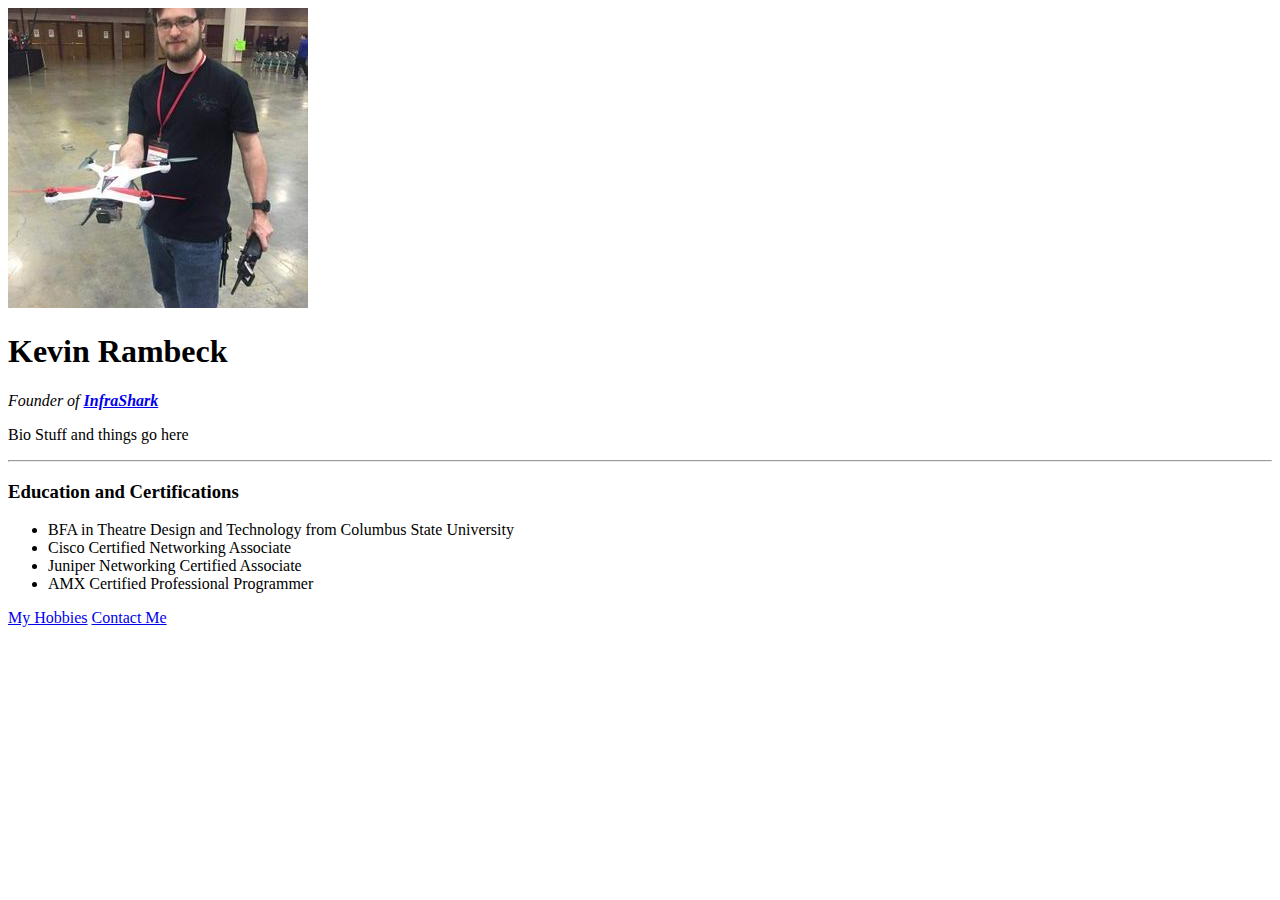
==== Web Development/HTML - Personal Site/index.html @ 0949d4e8 "Finished Section 2 Intro HTML" ====
<!DOCTYPE html>
<html lang="en">
<head>
    <meta charset="UTF-8">
    <title>Kevin's Personal Site</title>
</head>
<body>
    <img src="images/CPNXdOEj_400x400.jpeg" alt="Cool Image would have been here">
    <h1>Kevin Rambeck</h1>
    <p><em>Founder of <strong><a href="https://www.google.com">InfraShark</a></strong></em></p>
    <p>Bio Stuff and things go here</p>
    <hr>
    <h3>Education and Certifications</h3>
    <ul>
        <li>BFA in Theatre Design and Technology from Columbus State University</li>
        <li>Cisco Certified Networking Associate</li>
        <li>Juniper Networking Certified Associate</li>
        <li>AMX Certified Professional Programmer</li>
    </ul>
    <a href="hobbies.html">My Hobbies</a>
    <a href="contact.html">Contact Me</a>
</body>
</html>
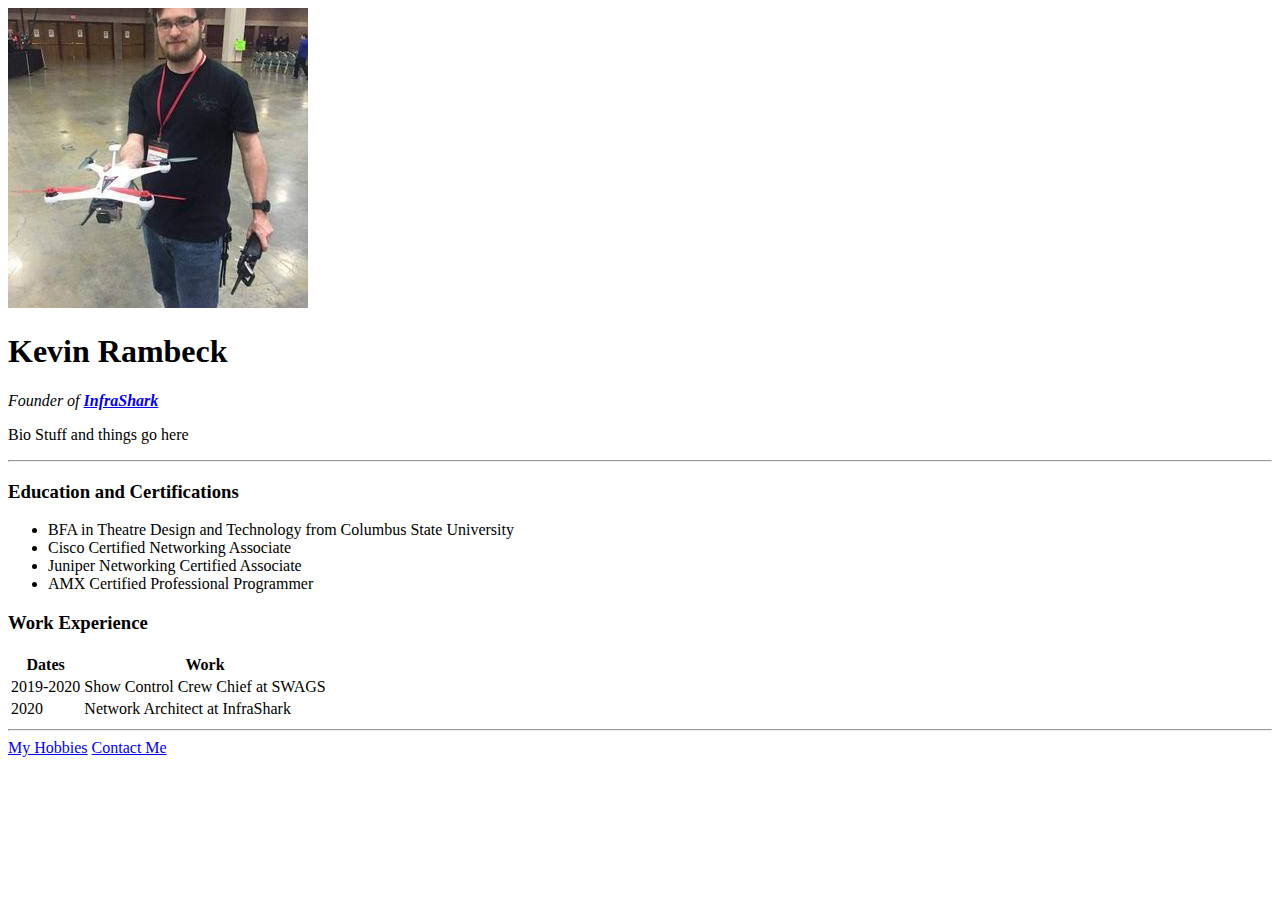
==== commit 565251bf: "Section 20 HTML Tables" ====
--- a/Web Development/HTML - Personal Site/index.html
+++ b/Web Development/HTML - Personal Site/index.html
@@ -17,6 +17,26 @@
         <li>Juniper Networking Certified Associate</li>
         <li>AMX Certified Professional Programmer</li>
     </ul>
+    <h3>Work Experience</h3>
+    <table>
+        <thead>
+            <tr>
+                <th>Dates</th>
+                <th>Work</th>
+            </tr>
+        </thead>
+        <tbody>
+            <tr>
+                <td>2019-2020</td>
+                <td>Show Control Crew Chief at SWAGS</td>
+            </tr>
+            <tr>
+                <td>2020</td>
+                <td>Network Architect at InfraShark</td>
+            </tr>
+        </tbody>
+    </table>
+    <hr>
     <a href="hobbies.html">My Hobbies</a>
     <a href="contact.html">Contact Me</a>
 </body>
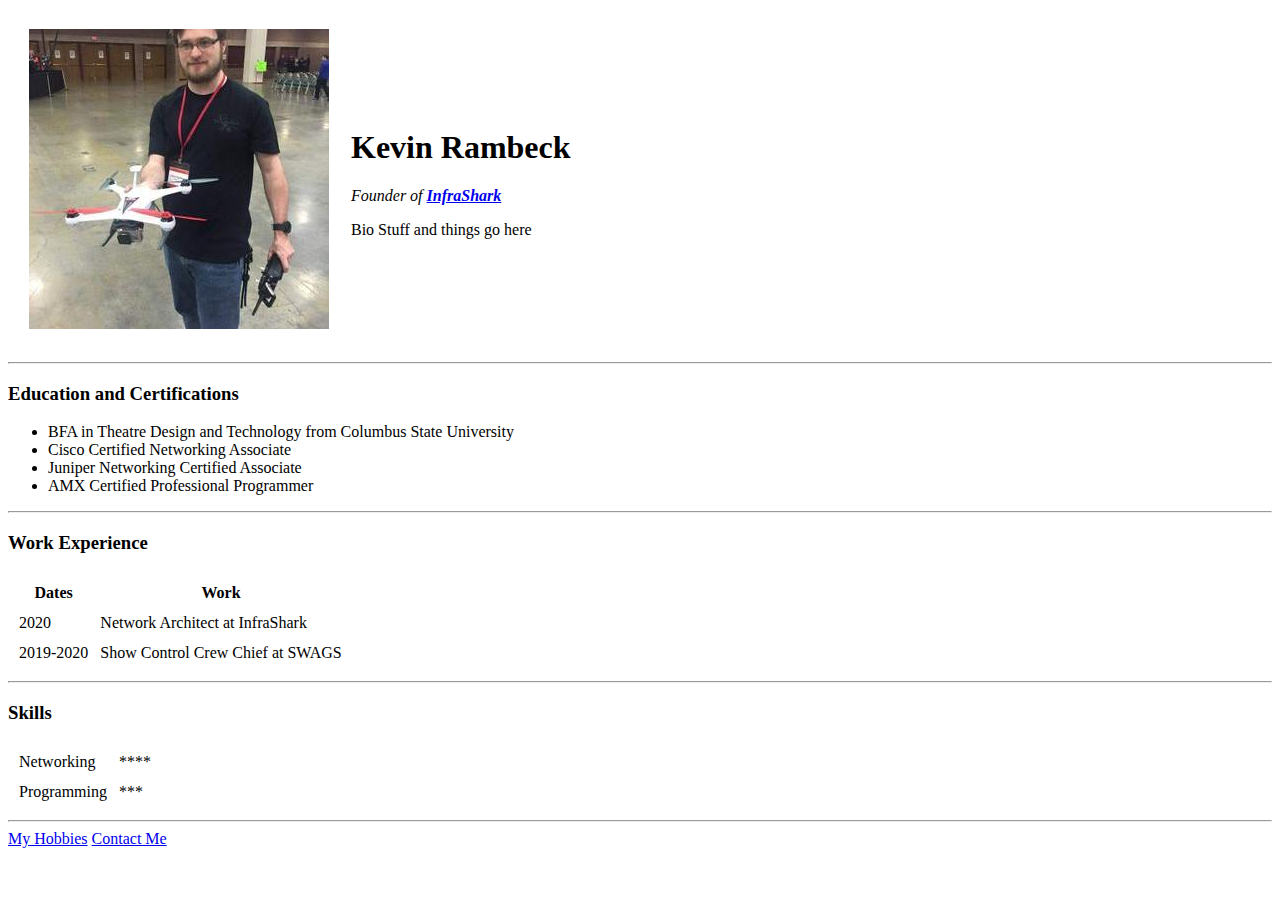
==== commit 2988a18d: "Completed Section 3" ====
--- a/Web Development/HTML - Personal Site/index.html
+++ b/Web Development/HTML - Personal Site/index.html
@@ -5,10 +5,16 @@
     <title>Kevin's Personal Site</title>
 </head>
 <body>
-    <img src="images/CPNXdOEj_400x400.jpeg" alt="Cool Image would have been here">
-    <h1>Kevin Rambeck</h1>
-    <p><em>Founder of <strong><a href="https://www.google.com">InfraShark</a></strong></em></p>
-    <p>Bio Stuff and things go here</p>
+    <table cellspacing="20">
+        <tr>
+            <td><img src="images/CPNXdOEj_400x400.jpeg" alt="Cool Image would have been here"></td>
+            <td>
+                <h1>Kevin Rambeck</h1>
+                <p><em>Founder of <strong><a href="https://www.google.com">InfraShark</a></strong></em></p>
+                <p>Bio Stuff and things go here</p>
+            </td>
+        </tr>
+    </table>
     <hr>
     <h3>Education and Certifications</h3>
     <ul>
@@ -17,8 +23,9 @@
         <li>Juniper Networking Certified Associate</li>
         <li>AMX Certified Professional Programmer</li>
     </ul>
+    <hr>
     <h3>Work Experience</h3>
-    <table>
+    <table cellspacing="10">
         <thead>
             <tr>
                 <th>Dates</th>
@@ -27,17 +34,31 @@
         </thead>
         <tbody>
             <tr>
+                <td>2020</td>
+                <td>Network Architect at InfraShark</td>
+            </tr>
+            <tr>
                 <td>2019-2020</td>
                 <td>Show Control Crew Chief at SWAGS</td>
-            </tr>
-            <tr>
-                <td>2020</td>
-                <td>Network Architect at InfraShark</td>
             </tr>
         </tbody>
     </table>
     <hr>
+    <h3>Skills</h3>
+    <table cellspacing="10">
+        <tr>
+            <td>Networking</td>
+            <td>****</td>
+        </tr>
+        <tr>
+            <td>Programming</td>
+            <td>***</td>
+        </tr>
+    </table>
+</body>
+</html>
+    <hr>
     <a href="hobbies.html">My Hobbies</a>
     <a href="contact.html">Contact Me</a>
-</body>
-</html>
+
+    
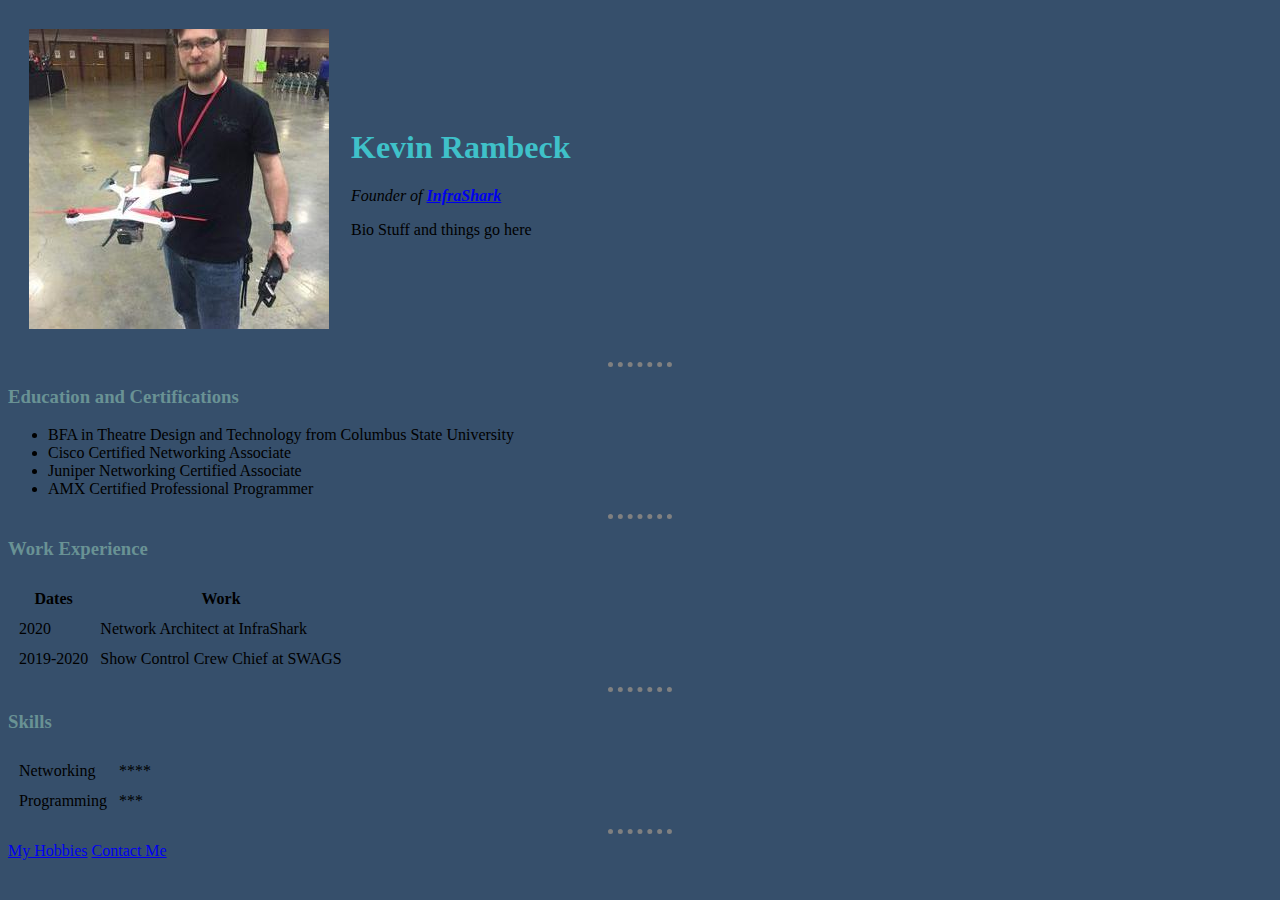
==== commit a23ad61d: "Start of Section 4" ====
--- a/Web Development/HTML - Personal Site/index.html
+++ b/Web Development/HTML - Personal Site/index.html
@@ -3,6 +3,8 @@
 <head>
     <meta charset="UTF-8">
     <title>Kevin's Personal Site</title>
+
+    <link rel="stylesheet" href="css/styles.css">
 </head>
 <body>
     <table cellspacing="20">
--- a/Web Development/HTML - Personal Site/css/styles.css
+++ b/Web Development/HTML - Personal Site/css/styles.css
@@ -0,0 +1,19 @@
+body {
+    background-color: #364f6b;
+    }
+
+hr {
+    border-style: none;
+    border-top-style: dotted;
+    border-color: grey;
+    border-width: 5px;
+    width: 5%;
+    }
+
+h1 {
+    color: #3fc1c9;
+}
+
+h3 {
+    color: #699294;
+}